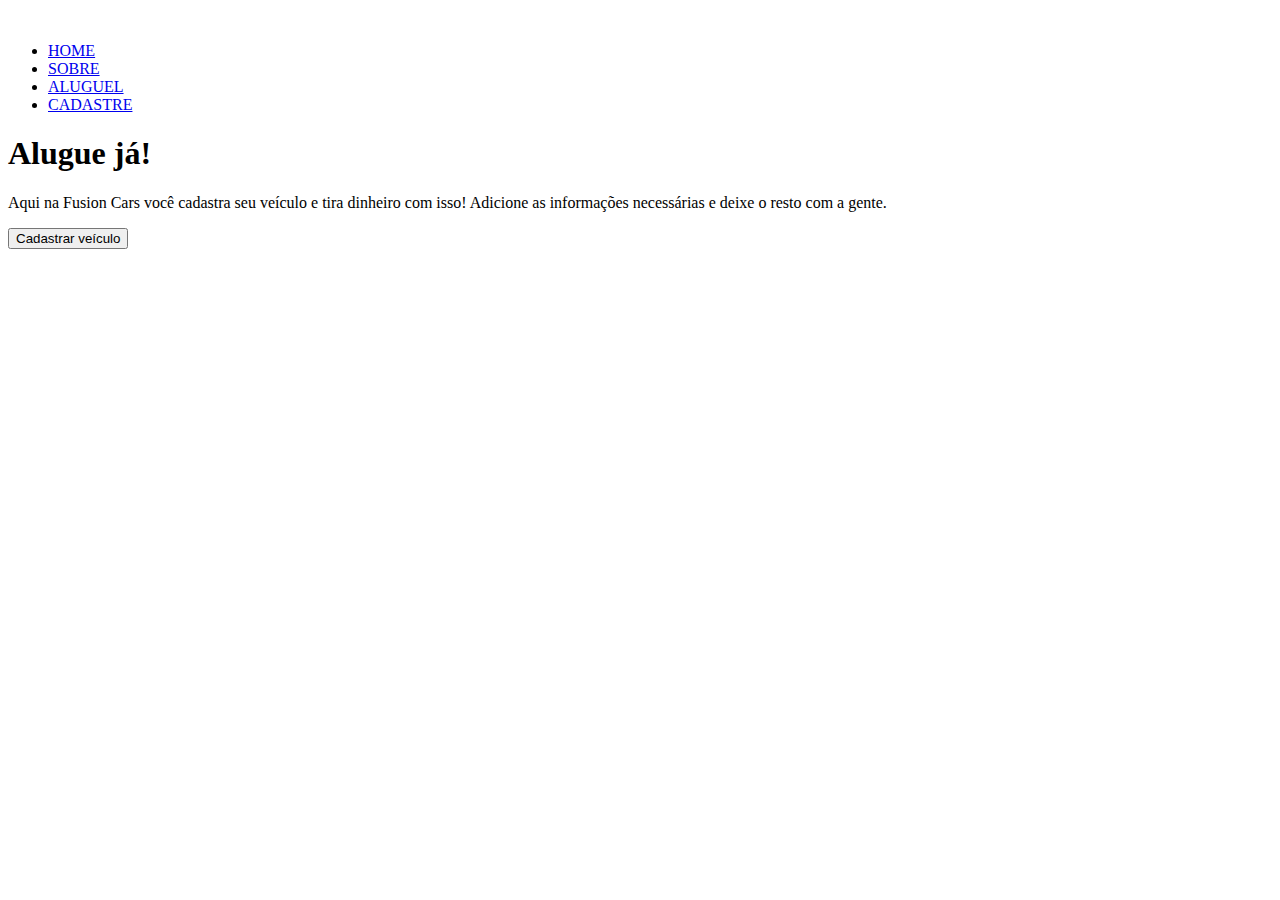
==== templates/index.html @ 521f7129 "mudando arquivos e iniciando style" ====
<!DOCTYPE html>
<html lang="pt-br">
<head>
    <meta charset="UTF-8">
    <meta http-equiv="X-UA-Compatible" content="IE=edge">
    <meta name="viewport" content="width=device-width, initial-scale=1.0">

    <link rel="stylesheet" href="https://cdnjs.cloudflare.com/ajax/libs/font-awesome/6.2.0/css/all.min.css" integrity="sha512-xh6O/CkQoPOWDdYTDqeRdPCVd1SpvCA9XXcUnZS2FmJNp1coAFzvtCN9BmamE+4aHK8yyUHUSCcJHgXloTyT2A==" crossorigin="anonymous" referrerpolicy="no-referrer" />

    <link rel="stylesheet" href="static/style/navbar/navbar.css">
    <link rel="stylesheet" href="static/style/index.css">
    <title>Fusion Cars</title>
</head>
<body>
    
    <nav id="navbar">

        <div class="logo">
            <img src="static/img/logo-navbar.png" alt="">
        </div>

        <div class="options">
            <ul>
                <li><a href="#">HOME</a></li>
                <li><a href="#">SOBRE</a></li>
                <li><a href="#">ALUGUEL</a></li>
                <li><a href="car-rent">CADASTRE</a></li>
            </ul>
        </div>

        <div class="burguer" onclick="toggleSidebar()">
            <i class="fa-solid fa-bars nav-icon"></i>
        </div>   
    </nav>

    

    <main id="content">
        <h1>Alugue já!</h1>
        <p>Aqui na Fusion Cars você cadastra seu veículo e tira dinheiro com isso! Adicione as informações necessárias e deixe o resto com a gente.</p>
        <a href="car-rent"><button>Cadastrar veículo</button></a>
    </main>

    <script src="static/navbar.js"></script>
</body>
</html>
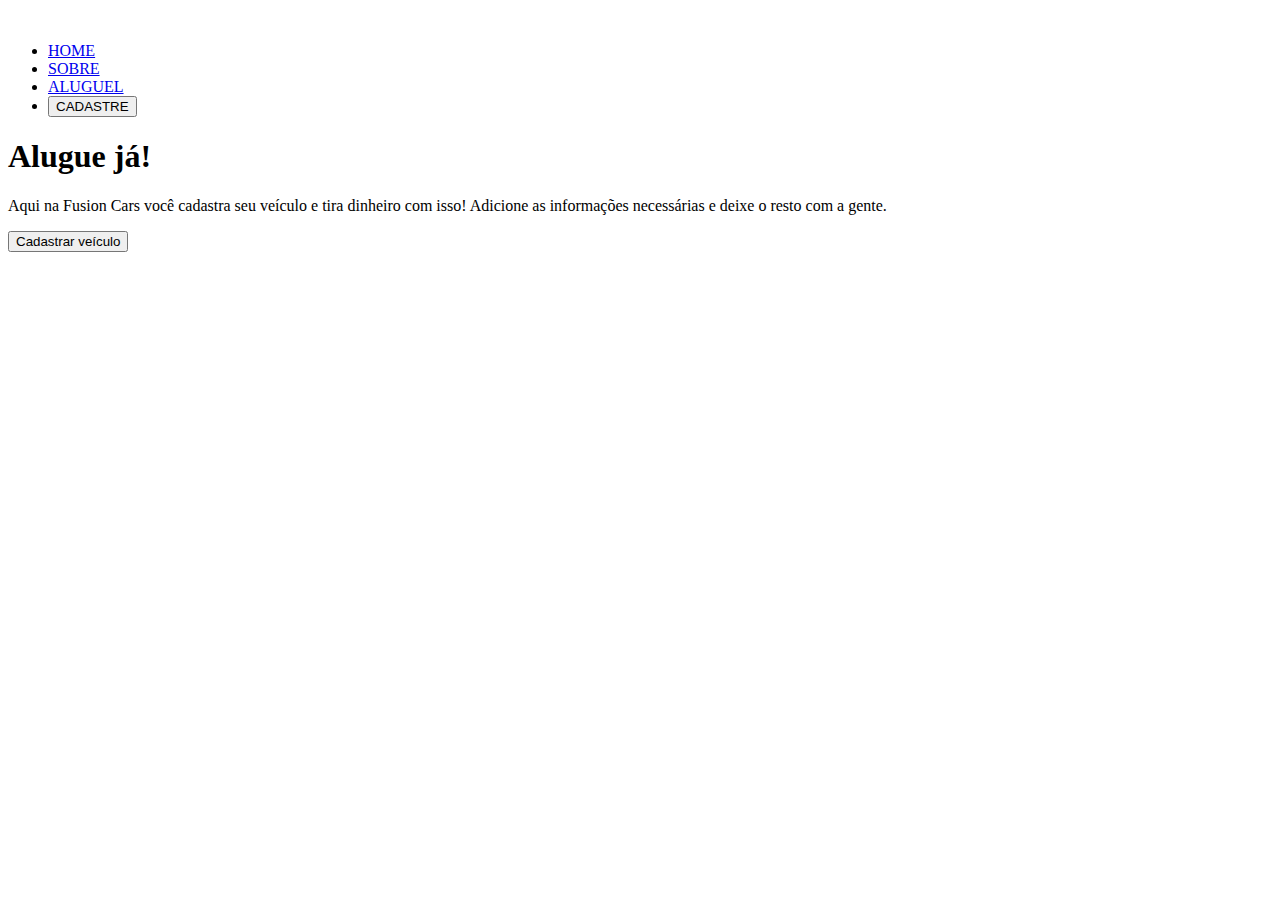
==== commit 05498b27: "add logo" ====
--- a/templates/index.html
+++ b/templates/index.html
@@ -16,7 +16,7 @@
     <nav id="navbar">
 
         <div class="logo">
-            <img src="static/img/logo-navbar.png" alt="">
+            <a href="index"><img src="static/img/logo-navbar.png" alt="" id="logo-navbar"></a>
         </div>
 
         <div class="options">
@@ -24,7 +24,7 @@
                 <li><a href="#">HOME</a></li>
                 <li><a href="#">SOBRE</a></li>
                 <li><a href="#">ALUGUEL</a></li>
-                <li><a href="car-rent">CADASTRE</a></li>
+                <li><a href="car-rent"><button id="btncadastre">CADASTRE</button></a></li>
             </ul>
         </div>
 
@@ -36,9 +36,13 @@
     
 
     <main id="content">
-        <h1>Alugue já!</h1>
-        <p>Aqui na Fusion Cars você cadastra seu veículo e tira dinheiro com isso! Adicione as informações necessárias e deixe o resto com a gente.</p>
-        <a href="car-rent"><button>Cadastrar veículo</button></a>
+        
+        <div id="info">
+            <h1>Alugue já!</h1>
+            <p>Aqui na Fusion Cars você cadastra seu veículo e tira dinheiro com isso! Adicione as informações necessárias e deixe o resto com a gente.</p>
+            <a href="car-rent"><button>Cadastrar veículo</button></a>
+        </div>
+        
     </main>
 
     <script src="static/navbar.js"></script>
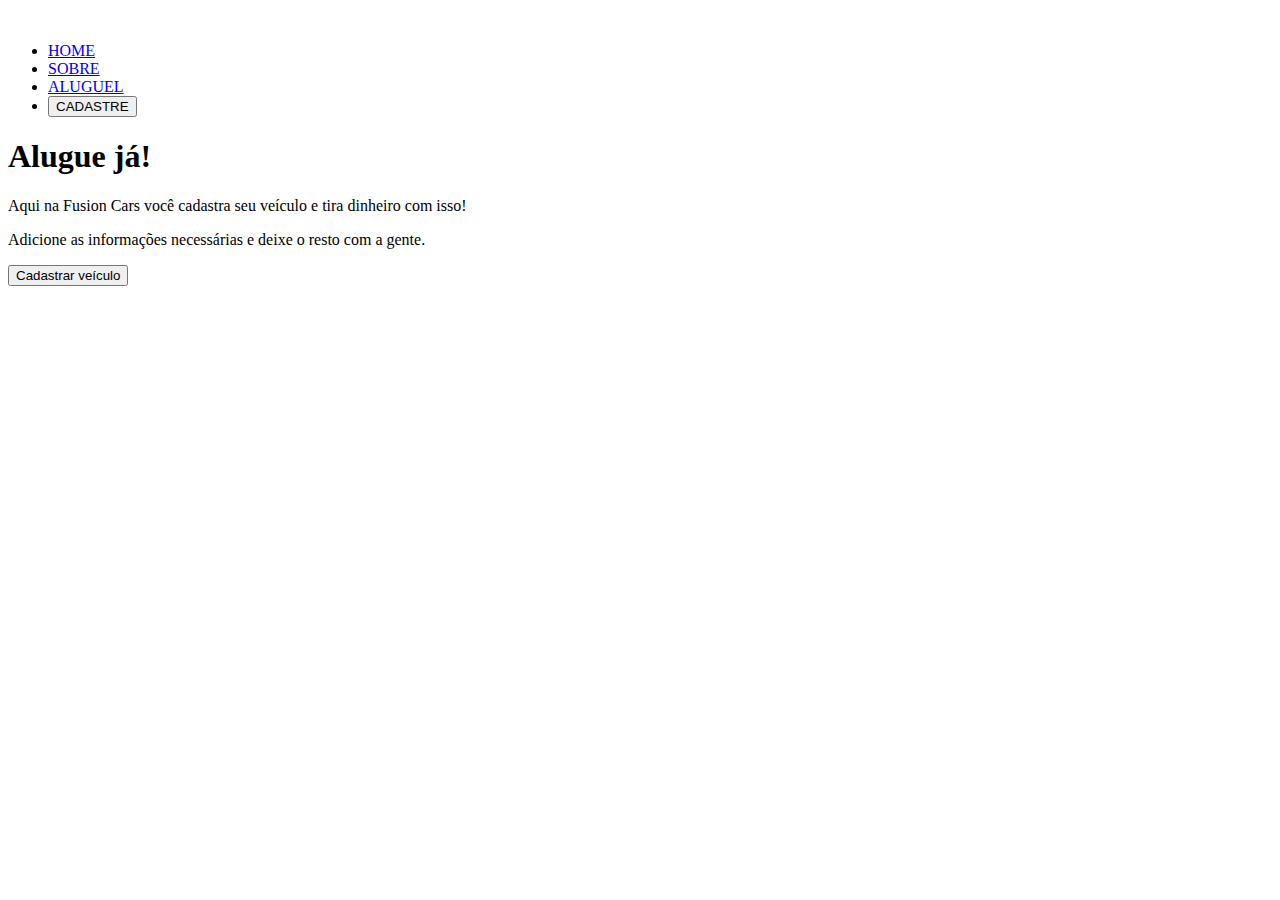
==== commit 90ebca5f: "commit" ====
--- a/templates/index.html
+++ b/templates/index.html
@@ -38,9 +38,12 @@
     <main id="content">
         
         <div id="info">
-            <h1>Alugue já!</h1>
-            <p>Aqui na Fusion Cars você cadastra seu veículo e tira dinheiro com isso! Adicione as informações necessárias e deixe o resto com a gente.</p>
-            <a href="car-rent"><button>Cadastrar veículo</button></a>
+            <div class="info-content">
+                <h1>Alugue já!</h1>
+                <p>Aqui na Fusion Cars você cadastra seu veículo e tira dinheiro com isso!</p>
+                <p>Adicione as informações necessárias e deixe o resto com a gente.</p>
+                <a href="car-rent"><button>Cadastrar veículo</button></a>
+            </div>
         </div>
         
     </main>
